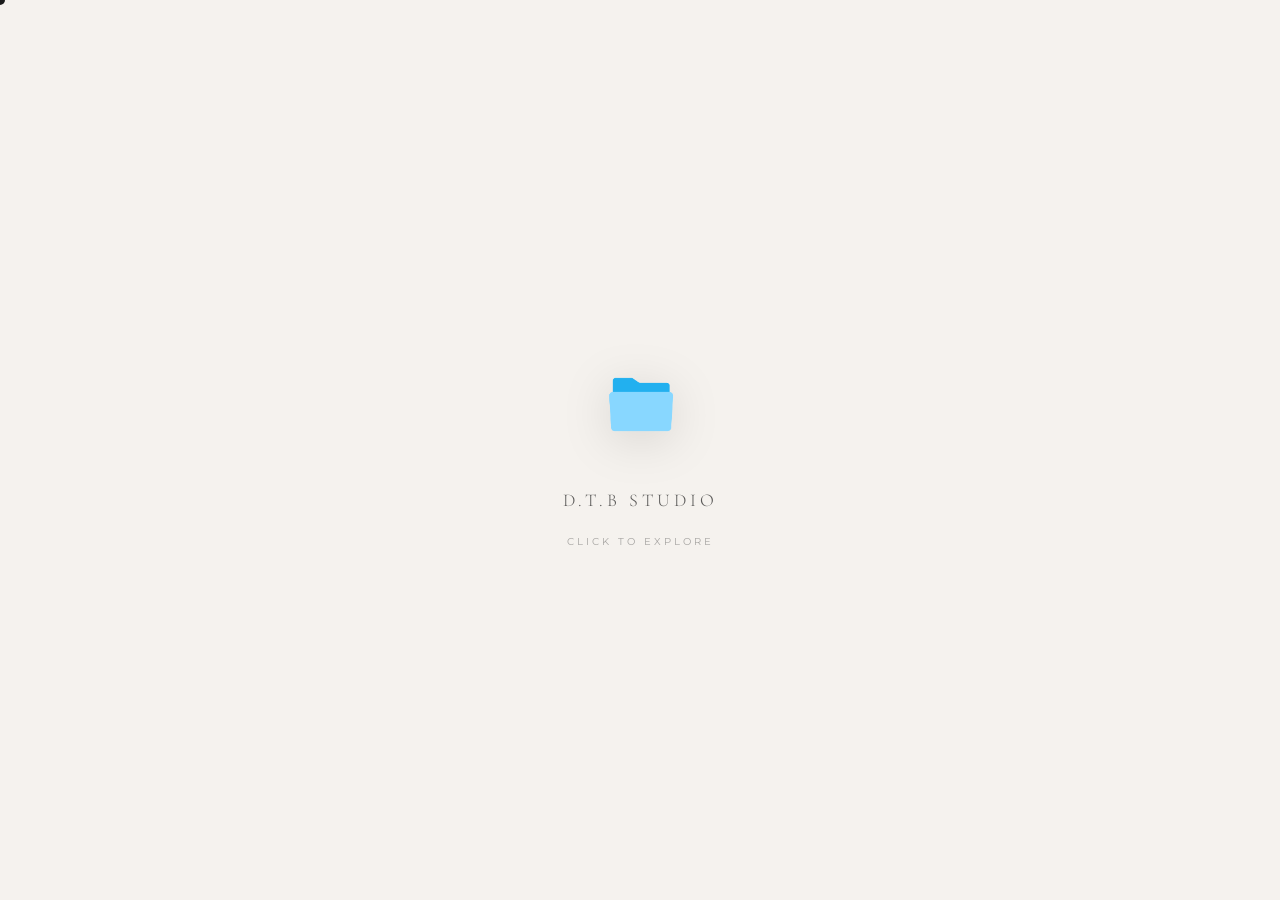
==== images/index.html @ 6347a40e "update" ====
<!DOCTYPE html>
<html lang="en">
<head>
  <meta charset="UTF-8" />
  <meta name="viewport" content="width=device-width, initial-scale=1.0"/>
  <title>D.T.B Studio</title>
  <link href="https://fonts.googleapis.com/css2?family=Cormorant+Garamond:wght@300;400;600&family=Montserrat:wght@200;400&display=swap" rel="stylesheet"/>
  <style>
    *, *::before, *::after { margin: 0; padding: 0; box-sizing: border-box; }

    :root {
      --bg: #f5f2ee;
      --text: #1a1a1a;
      --accent: #c8a96e;
    }

    body {
      background: var(--bg);
      color: var(--text);
      font-family: 'Montserrat', sans-serif;
      height: 100vh;
      overflow: hidden;
      cursor: none;
    }

    /* Custom cursor */
    .cursor {
      width: 10px; height: 10px;
      background: var(--text);
      border-radius: 50%;
      position: fixed;
      pointer-events: none;
      z-index: 9999;
      transform: translate(-50%, -50%);
      transition: transform 0.1s ease, width 0.3s ease, height 0.3s ease, background 0.3s ease;
    }
    .cursor.hover {
      width: 40px; height: 40px;
      background: transparent;
      border: 1px solid var(--text);
    }

    /* Intro screen */
    #intro {
      position: fixed; inset: 0;
      display: flex; flex-direction: column;
      align-items: center; justify-content: center;
      z-index: 10;
      transition: opacity 0.8s ease;
    }

    #folder-wrap {
      display: flex; flex-direction: column;
      align-items: center; gap: 16px;
      cursor: none;
    }

    #folder-img {
      width: 120px;
      transition: transform 0.3s ease;
      filter: drop-shadow(0 8px 24px rgba(0,0,0,0.12));
    }

    #folder-wrap:hover #folder-img {
      transform: scale(1.08) translateY(-4px);
    }

    .folder-label {
      font-family: 'Cormorant Garamond', serif;
      font-size: 18px;
      font-weight: 300;
      letter-spacing: 4px;
      text-transform: uppercase;
      color: var(--text);
      opacity: 0.7;
    }

    .click-hint {
      font-size: 10px;
      letter-spacing: 3px;
      text-transform: uppercase;
      color: var(--text);
      opacity: 0.35;
      margin-top: 8px;
      animation: pulse 2s ease-in-out infinite;
    }

    @keyframes pulse {
      0%, 100% { opacity: 0.35; }
      50% { opacity: 0.7; }
    }

    /* Gallery */
    #gallery {
      position: fixed; inset: 0;
      opacity: 0;
      pointer-events: none;
      transition: opacity 0.6s ease;
    }

    #gallery.visible {
      opacity: 1;
      pointer-events: all;
    }

    .artwork-card {
      position: absolute;
      cursor: none;
      transition: transform 0.3s ease, box-shadow 0.3s ease;
      opacity: 0;
    }

    .artwork-card.placed {
      opacity: 1;
    }

    .artwork-card:hover {
      transform: rotate(0deg) scale(1.04) !important;
      box-shadow: 0 20px 60px rgba(0,0,0,0.2) !important;
      z-index: 5;
    }

    .artwork-card img {
      display: block;
      width: 100%;
      height: 100%;
      object-fit: cover;
    }

    /* Back button */
    #back-btn {
      position: fixed;
      top: 32px; left: 32px;
      font-family: 'Montserrat', sans-serif;
      font-size: 10px;
      letter-spacing: 3px;
      text-transform: uppercase;
      color: var(--text);
      opacity: 0.5;
      cursor: none;
      z-index: 20;
      display: none;
      transition: opacity 0.3s ease;
    }
    #back-btn:hover { opacity: 1; }
    #back-btn.visible { display: block; }

    /* Studio name */
    #studio-name {
      position: fixed;
      top: 32px; right: 32px;
      font-family: 'Cormorant Garamond', serif;
      font-size: 13px;
      letter-spacing: 5px;
      text-transform: uppercase;
      color: var(--text);
      opacity: 0;
      z-index: 20;
      transition: opacity 0.6s ease 0.4s;
    }
    #studio-name.visible { opacity: 0.4; }

    /* Modal */
    #modal {
      position: fixed; inset: 0;
      background: rgba(245, 242, 238, 0.96);
      display: flex; align-items: center; justify-content: center;
      z-index: 100;
      opacity: 0;
      pointer-events: none;
      transition: opacity 0.4s ease;
    }
    #modal.open {
      opacity: 1;
      pointer-events: all;
    }
    #modal img {
      max-width: 85vw;
      max-height: 85vh;
      object-fit: contain;
      box-shadow: 0 30px 80px rgba(0,0,0,0.15);
      transform: scale(0.95);
      transition: transform 0.4s ease;
    }
    #modal.open img { transform: scale(1); }

    #modal-close {
      position: fixed;
      top: 32px; right: 32px;
      font-size: 10px;
      letter-spacing: 3px;
      text-transform: uppercase;
      cursor: none;
      opacity: 0.5;
      transition: opacity 0.3s;
    }
    #modal-close:hover { opacity: 1; }
  </style>
</head>
<body>

  <div class="cursor" id="cursor"></div>

  <!-- Intro -->
  <div id="intro">
    <div id="folder-wrap" onclick="openGallery()">
      <img id="folder-img" src="Loading.png" alt="D.T.B Studio"/>
      <span class="folder-label">D.T.B Studio</span>
      <span class="click-hint">Click to explore</span>
    </div>
  </div>

  <!-- Gallery -->
  <div id="gallery">
    <div id="back-btn" onclick="closeGallery()">← Back</div>
    <div id="studio-name">D.T.B Studio Artworks</div>
  </div>

  <!-- Modal -->
  <div id="modal" onclick="closeModal()">
    <span id="modal-close">✕ Close</span>
    <img id="modal-img" src="" alt=""/>
  </div>

  <script>
    // Custom cursor
    const cursor = document.getElementById('cursor');
    document.addEventListener('mousemove', e => {
      cursor.style.left = e.clientX + 'px';
      cursor.style.top = e.clientY + 'px';
    });
    document.addEventListener('mouseover', e => {
      if (e.target.closest('#folder-wrap, .artwork-card, #back-btn, #modal-close')) {
        cursor.classList.add('hover');
      } else {
        cursor.classList.remove('hover');
      }
    });

    const artworks = [
      { src: 'dtbstudio.png', w: 340, h: 420 },
      { src: 'Absensemodel3.png', w: 300, h: 380 },
    ];

    // Scatter positions
    const positions = [
      { left: '12%', top: '15%', rotate: '-4deg' },
      { left: '55%', top: '20%', rotate: '3deg' },
    ];

    function openGallery() {
      const intro = document.getElementById('intro');
      const gallery = document.getElementById('gallery');
      const backBtn = document.getElementById('back-btn');
      const studioName = document.getElementById('studio-name');

      intro.style.opacity = '0';
      setTimeout(() => { intro.style.pointerEvents = 'none'; }, 800);

      // Create cards
      artworks.forEach((art, i) => {
        const card = document.createElement('div');
        card.className = 'artwork-card';
        card.style.width = art.w + 'px';
        card.style.height = art.h + 'px';
        card.style.left = positions[i].left;
        card.style.top = positions[i].top;
        card.style.transform = `rotate(${positions[i].rotate})`;
        card.style.boxShadow = '0 12px 40px rgba(0,0,0,0.12)';

        const img = document.createElement('img');
        img.src = art.src;
        img.alt = 'Artwork';
        card.appendChild(img);
        card.addEventListener('click', () => openModal(art.src));
        gallery.appendChild(card);

        setTimeout(() => {
          card.classList.add('placed');
          card.style.transition = `opacity 0.5s ease ${i * 0.15}s, transform 0.3s ease, box-shadow 0.3s ease`;
        }, 100 + i * 150);
      });

      gallery.classList.add('visible');
      backBtn.classList.add('visible');
      studioName.classList.add('visible');
    }

    function closeGallery() {
      const intro = document.getElementById('intro');
      const gallery = document.getElementById('gallery');
      const backBtn = document.getElementById('back-btn');
      const studioName = document.getElementById('studio-name');

      gallery.classList.remove('visible');
      backBtn.classList.remove('visible');
      studioName.classList.remove('visible');
      intro.style.opacity = '1';
      intro.style.pointerEvents = 'all';

      // Remove cards
      setTimeout(() => {
        document.querySelectorAll('.artwork-card').forEach(c => c.remove());
      }, 600);
    }

    function openModal(src) {
      const modal = document.getElementById('modal');
      const modalImg = document.getElementById('modal-img');
      modalImg.src = src;
      modal.classList.add('open');
    }

    function closeModal() {
      document.getElementById('modal').classList.remove('open');
    }
  </script>
</body>
</html>
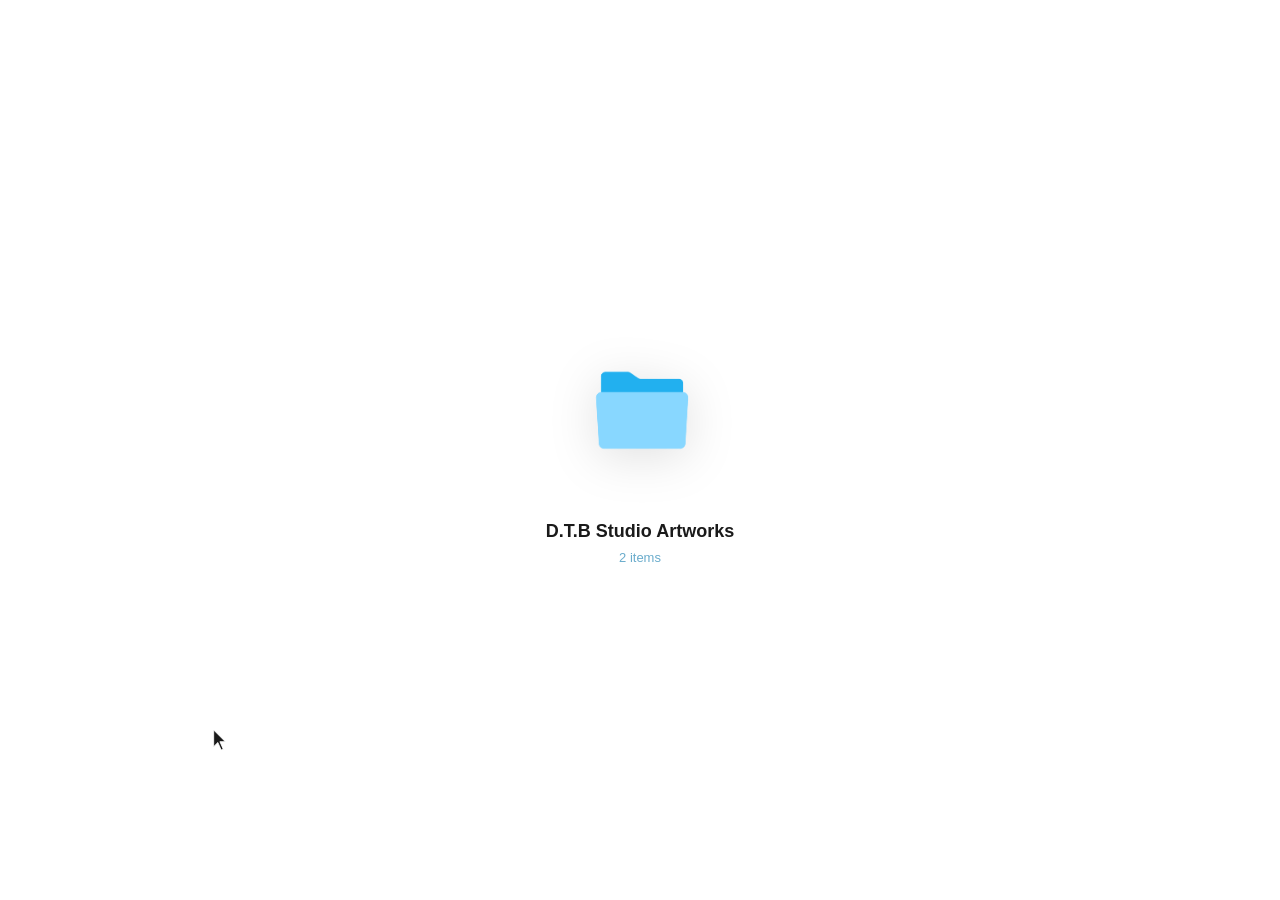
==== commit 24f6a6e0: "update" ====
--- a/images/index.html
+++ b/images/index.html
@@ -1,319 +1,700 @@
 <!DOCTYPE html>
 <html lang="en">
 <head>
-  <meta charset="UTF-8" />
+  <meta charset="UTF-8"/>
   <meta name="viewport" content="width=device-width, initial-scale=1.0"/>
   <title>D.T.B Studio</title>
-  <link href="https://fonts.googleapis.com/css2?family=Cormorant+Garamond:wght@300;400;600&family=Montserrat:wght@200;400&display=swap" rel="stylesheet"/>
   <style>
     *, *::before, *::after { margin: 0; padding: 0; box-sizing: border-box; }
 
-    :root {
-      --bg: #f5f2ee;
-      --text: #1a1a1a;
-      --accent: #c8a96e;
-    }
-
     body {
-      background: var(--bg);
-      color: var(--text);
-      font-family: 'Montserrat', sans-serif;
+      background: #ffffff;
       height: 100vh;
       overflow: hidden;
       cursor: none;
-    }
-
-    /* Custom cursor */
-    .cursor {
-      width: 10px; height: 10px;
-      background: var(--text);
-      border-radius: 50%;
-      position: fixed;
-      pointer-events: none;
-      z-index: 9999;
-      transform: translate(-50%, -50%);
-      transition: transform 0.1s ease, width 0.3s ease, height 0.3s ease, background 0.3s ease;
-    }
-    .cursor.hover {
+      font-family: -apple-system, 'Helvetica Neue', sans-serif;
+    }
+
+    .fake-cursor {
+      width: 20px; height: 28px;
+      position: fixed; pointer-events: none; z-index: 9999;
+      transition: transform 0.15s cubic-bezier(0.34, 1.56, 0.64, 1);
+    }
+    .fake-cursor svg { width: 100%; height: 100%; }
+
+    .click-ring {
       width: 40px; height: 40px;
-      background: transparent;
-      border: 1px solid var(--text);
-    }
-
-    /* Intro screen */
+      border: 2px solid #1a1a1a; border-radius: 50%;
+      position: fixed; pointer-events: none; z-index: 9998;
+      transform: translate(-50%,-50%) scale(0); opacity: 0;
+    }
+    .click-ring.animate { animation: ringPop 0.5s ease-out forwards; }
+    @keyframes ringPop {
+      0%   { transform: translate(-50%,-50%) scale(0); opacity: 1; }
+      100% { transform: translate(-50%,-50%) scale(2.5); opacity: 0; }
+    }
+
+    @keyframes jelly {
+      0%   { transform: scale(1, 1); }
+      25%  { transform: scale(0.85, 1.15); }
+      50%  { transform: scale(1.15, 0.85); }
+      75%  { transform: scale(0.92, 1.08); }
+      100% { transform: scale(1, 1); }
+    }
+    @keyframes jellyBig {
+      0%   { transform: scale(1, 1); }
+      20%  { transform: scale(0.8, 1.2); }
+      40%  { transform: scale(1.2, 0.8); }
+      60%  { transform: scale(0.9, 1.1); }
+      80%  { transform: scale(1.05, 0.95); }
+      100% { transform: scale(1, 1); }
+    }
+    @keyframes popIn {
+      0%   { transform: scale(0.5); opacity: 0; }
+      60%  { transform: scale(1.1); opacity: 1; }
+      80%  { transform: scale(0.95); }
+      100% { transform: scale(1); }
+    }
+    @keyframes slideJelly {
+      0%   { transform: translateX(-8px) scale(0.95, 1.05); opacity: 0; }
+      50%  { transform: translateX(4px) scale(1.05, 0.95); opacity: 1; }
+      75%  { transform: translateX(-2px) scale(0.98, 1.02); }
+      100% { transform: translateX(0) scale(1, 1); opacity: 1; }
+    }
+    @keyframes expandDown {
+      0%   { opacity: 0; transform: translateY(-6px); }
+      100% { opacity: 1; transform: translateY(0); }
+    }
+
     #intro {
       position: fixed; inset: 0;
       display: flex; flex-direction: column;
-      align-items: center; justify-content: center;
-      z-index: 10;
+      align-items: center; justify-content: center; gap: 6px;
+      z-index: 10; transition: opacity 0.8s ease;
+    }
+    #folder-img {
+      width: 173px;
+      filter: drop-shadow(0 8px 24px rgba(0,0,0,0.12));
+      margin-bottom: 4px;
+      transition: transform 0.3s cubic-bezier(0.34, 1.56, 0.64, 1);
+    }
+    #folder-img:hover { transform: scale(1.08); }
+    #folder-img.clicking { animation: jellyBig 0.5s cubic-bezier(0.36, 0.07, 0.19, 0.97); }
+    #folder-label {
+      font-size: 18px; font-weight: 600; color: #1a1a1a;
+      padding: 2px 6px; border-radius: 4px; letter-spacing: 0;
+      transition: background 0.1s, color 0.1s;
+    }
+    #folder-label.selected { background: #0064d3; color: #fff; }
+    #item-count { font-size: 13px; color: #6aaccc; letter-spacing: 0; }
+
+    #finder {
+      position: fixed; inset: 0;
+      display: flex; flex-direction: column;
+      opacity: 0; pointer-events: none;
       transition: opacity 0.8s ease;
     }
-
-    #folder-wrap {
-      display: flex; flex-direction: column;
-      align-items: center; gap: 16px;
+    #finder.visible { opacity: 1; pointer-events: all; }
+
+    .titlebar {
+      height: 44px;
+      background: rgba(236,236,236,0.95);
+      backdrop-filter: blur(20px);
+      border-bottom: 1px solid #d0d0d0;
+      display: flex; align-items: center;
+      padding: 0 16px; gap: 8px; flex-shrink: 0;
+    }
+    .traffic-light {
+      width: 12px; height: 12px; border-radius: 50%; cursor: none;
+      transition: transform 0.2s cubic-bezier(0.34, 1.56, 0.64, 1);
+    }
+    .traffic-light:hover { transform: scale(1.3); }
+    .tl-red { background: #ff5f57; }
+    .tl-yellow { background: #febc2e; }
+    .tl-green { background: #28c840; }
+    .titlebar-title {
+      flex: 1; text-align: center;
+      font-size: 13px; font-weight: 500; color: #1a1a1a;
+      margin-left: -60px;
+    }
+
+    .finder-body { display: flex; flex: 1; overflow: hidden; }
+
+    /* 사이드바 */
+    .sidebar {
+      width: 200px; min-width: 200px;
+      background: rgba(228,228,228,0.8);
+      border-right: 1px solid #c8c8c8;
+      padding: 12px 0; flex-shrink: 0;
+      overflow-y: auto;
+    }
+    .sidebar-heading {
+      font-size: 11px; font-weight: 600; color: #888;
+      letter-spacing: 0.5px; text-transform: uppercase;
+      padding: 0 16px; margin-bottom: 4px;
+    }
+    .sidebar-item {
+      display: flex; align-items: center; gap: 8px;
+      padding: 5px 16px; font-size: 13px; color: #1a1a1a;
+      border-radius: 6px; margin: 0 6px;
       cursor: none;
-    }
-
-    #folder-img {
-      width: 120px;
-      transition: transform 0.3s ease;
-      filter: drop-shadow(0 8px 24px rgba(0,0,0,0.12));
-    }
-
-    #folder-wrap:hover #folder-img {
-      transform: scale(1.08) translateY(-4px);
-    }
-
-    .folder-label {
-      font-family: 'Cormorant Garamond', serif;
-      font-size: 18px;
-      font-weight: 300;
-      letter-spacing: 4px;
-      text-transform: uppercase;
-      color: var(--text);
-      opacity: 0.7;
-    }
-
-    .click-hint {
-      font-size: 10px;
-      letter-spacing: 3px;
-      text-transform: uppercase;
-      color: var(--text);
-      opacity: 0.35;
-      margin-top: 8px;
-      animation: pulse 2s ease-in-out infinite;
-    }
-
-    @keyframes pulse {
-      0%, 100% { opacity: 0.35; }
-      50% { opacity: 0.7; }
-    }
-
-    /* Gallery */
-    #gallery {
+      transition: background 0.15s, transform 0.2s cubic-bezier(0.34, 1.56, 0.64, 1);
+    }
+    .sidebar-item:hover { background: rgba(0,0,0,0.06); transform: scale(1.03) translateX(3px); }
+    .sidebar-item.active { background: #0064d3; color: #fff; }
+    .sidebar-item.jelly-click { animation: slideJelly 0.4s ease forwards; }
+    .sidebar-icon {
+      font-size: 16px; width: 20px; text-align: center;
+      transition: transform 0.2s cubic-bezier(0.34, 1.56, 0.64, 1);
+    }
+    .sidebar-item:hover .sidebar-icon { transform: scale(1.2) rotate(-5deg); }
+
+    /* 폴더 펼치기 아이템 */
+    .sidebar-folder {
+      display: flex; align-items: center; gap: 8px;
+      padding: 5px 16px; font-size: 13px; color: #1a1a1a;
+      border-radius: 6px; margin: 0 6px;
+      cursor: none;
+      transition: background 0.15s, transform 0.2s cubic-bezier(0.34, 1.56, 0.64, 1);
+    }
+    .sidebar-folder:hover { background: rgba(0,0,0,0.06); transform: scale(1.03) translateX(3px); }
+    .sidebar-folder.active { background: #0064d3; color: #fff; }
+    .folder-arrow {
+      font-size: 10px; width: 12px;
+      transition: transform 0.25s cubic-bezier(0.34, 1.56, 0.64, 1);
+      display: inline-block;
+    }
+    .folder-arrow.open { transform: rotate(90deg); }
+
+    /* 펼쳐진 프로젝트 리스트 */
+    .folder-children {
+      overflow: hidden;
+      max-height: 0;
+      transition: max-height 0.35s cubic-bezier(0.34, 1.56, 0.64, 1);
+    }
+    .folder-children.open { max-height: 300px; }
+    .folder-child-item {
+      display: flex; align-items: center; gap: 8px;
+      padding: 4px 16px 4px 36px;
+      font-size: 12px; color: #1a1a1a;
+      border-radius: 6px; margin: 0 6px;
+      cursor: none;
+      transition: background 0.15s, transform 0.2s cubic-bezier(0.34, 1.56, 0.64, 1);
+      animation: expandDown 0.3s ease;
+    }
+    .folder-child-item:hover { background: rgba(0,0,0,0.06); transform: translateX(3px); }
+    .folder-child-item.active { background: #0064d3; color: #fff; }
+    .child-thumb {
+      width: 24px; height: 24px; border-radius: 4px;
+      background: #e0e0e0; overflow: hidden; flex-shrink: 0;
+      display: flex; align-items: center; justify-content: center; font-size: 12px;
+    }
+    .child-thumb img { width: 100%; height: 100%; object-fit: cover; }
+
+    .finder-main { flex: 1; display: flex; overflow: hidden; }
+
+    .project-viewer {
+      flex: 1; display: flex; flex-direction: column;
+      overflow: hidden; background: #ffffff;
+    }
+    .viewer-top { flex: 1; display: flex; overflow: hidden; }
+    .main-image-area {
+      flex: 1; display: flex; align-items: center; justify-content: center;
+      background: #ffffff; overflow: hidden; padding: 24px;
+    }
+    .main-image-area img {
+      max-width: 100%; max-height: 100%; object-fit: contain;
+      transition: transform 0.4s cubic-bezier(0.34, 1.56, 0.64, 1);
+      animation: popIn 0.5s cubic-bezier(0.34, 1.56, 0.64, 1);
+    }
+    .main-image-area img:hover { transform: scale(1.02); }
+
+    .info-panel {
+      width: 260px; min-width: 260px;
+      border-left: 1px solid #e8e8e8;
+      overflow-y: auto; padding: 20px;
+      background: #fafafa; flex-shrink: 0;
+      animation: slideJelly 0.4s ease;
+    }
+    .info-filename { font-size: 13px; font-weight: 600; margin-bottom: 2px; word-break: break-all; }
+    .info-filesize { font-size: 11px; color: #888; margin-bottom: 16px; }
+    .info-heading { font-size: 12px; font-weight: 700; color: #1a1a1a; margin-bottom: 8px; margin-top: 16px; }
+    .info-row {
+      display: flex; justify-content: space-between;
+      font-size: 11px; padding: 4px 0; border-bottom: 1px solid #f0f0f0;
+    }
+    .info-label { color: #888; }
+    .info-value { color: #1a1a1a; font-weight: 500; text-align: right; }
+
+    .thumbnail-strip {
+      height: 90px; flex-shrink: 0;
+      border-top: 1px solid #e0e0e0; background: #f0f0f0;
+      display: flex; align-items: center; gap: 6px; padding: 0 12px; overflow-x: auto;
+    }
+    .thumb-item {
+      width: 64px; height: 64px; flex-shrink: 0;
+      border-radius: 6px; overflow: hidden; border: 2px solid transparent;
+      cursor: none; transition: transform 0.25s cubic-bezier(0.34, 1.56, 0.64, 1), border-color 0.15s;
+    }
+    .thumb-item:hover { transform: scale(1.15) translateY(-4px); }
+    .thumb-item.active { border-color: #0064d3; transform: scale(1.1) translateY(-3px); }
+    .thumb-item img { width: 100%; height: 100%; object-fit: cover; }
+
+    .preview-empty {
+      flex: 1; display: flex; flex-direction: column;
+      align-items: center; justify-content: center; color: #ccc; gap: 12px;
+      animation: popIn 0.5s ease;
+    }
+
+    /* Currently Into 카드 */
+    .currently-card {
+      background: #f5f5f5; border-radius: 16px;
+      padding: 20px; display: flex; align-items: center; gap: 16px;
+      transition: transform 0.2s cubic-bezier(0.34, 1.56, 0.64, 1), box-shadow 0.2s;
+      cursor: none;
+    }
+    .currently-card:hover { transform: scale(1.02) translateY(-2px); box-shadow: 0 8px 24px rgba(0,0,0,0.08); }
+    .currently-icon {
+      width: 64px; height: 64px; border-radius: 14px;
+      background: #1a1a1a; display: flex; align-items: center;
+      justify-content: center; font-size: 28px; flex-shrink: 0;
+      transition: transform 0.2s cubic-bezier(0.34, 1.56, 0.64, 1);
+    }
+    .currently-card:hover .currently-icon { transform: scale(1.1) rotate(5deg); }
+
+    /* 모달 */
+    #about-modal, #message-modal {
       position: fixed; inset: 0;
-      opacity: 0;
-      pointer-events: none;
-      transition: opacity 0.6s ease;
-    }
-
-    #gallery.visible {
-      opacity: 1;
-      pointer-events: all;
-    }
-
-    .artwork-card {
-      position: absolute;
-      cursor: none;
-      transition: transform 0.3s ease, box-shadow 0.3s ease;
-      opacity: 0;
-    }
-
-    .artwork-card.placed {
-      opacity: 1;
-    }
-
-    .artwork-card:hover {
-      transform: rotate(0deg) scale(1.04) !important;
-      box-shadow: 0 20px 60px rgba(0,0,0,0.2) !important;
-      z-index: 5;
-    }
-
-    .artwork-card img {
-      display: block;
-      width: 100%;
-      height: 100%;
-      object-fit: cover;
-    }
-
-    /* Back button */
-    #back-btn {
-      position: fixed;
-      top: 32px; left: 32px;
-      font-family: 'Montserrat', sans-serif;
-      font-size: 10px;
-      letter-spacing: 3px;
-      text-transform: uppercase;
-      color: var(--text);
-      opacity: 0.5;
-      cursor: none;
-      z-index: 20;
-      display: none;
+      display: flex; align-items: center; justify-content: center;
+      z-index: 200; opacity: 0; pointer-events: none;
       transition: opacity 0.3s ease;
-    }
-    #back-btn:hover { opacity: 1; }
-    #back-btn.visible { display: block; }
-
-    /* Studio name */
-    #studio-name {
-      position: fixed;
-      top: 32px; right: 32px;
-      font-family: 'Cormorant Garamond', serif;
-      font-size: 13px;
-      letter-spacing: 5px;
-      text-transform: uppercase;
-      color: var(--text);
-      opacity: 0;
-      z-index: 20;
-      transition: opacity 0.6s ease 0.4s;
-    }
-    #studio-name.visible { opacity: 0.4; }
-
-    /* Modal */
-    #modal {
-      position: fixed; inset: 0;
-      background: rgba(245, 242, 238, 0.96);
-      display: flex; align-items: center; justify-content: center;
-      z-index: 100;
-      opacity: 0;
-      pointer-events: none;
-      transition: opacity 0.4s ease;
-    }
-    #modal.open {
-      opacity: 1;
-      pointer-events: all;
-    }
-    #modal img {
-      max-width: 85vw;
-      max-height: 85vh;
-      object-fit: contain;
-      box-shadow: 0 30px 80px rgba(0,0,0,0.15);
-      transform: scale(0.95);
-      transition: transform 0.4s ease;
-    }
-    #modal.open img { transform: scale(1); }
-
-    #modal-close {
-      position: fixed;
-      top: 32px; right: 32px;
-      font-size: 10px;
-      letter-spacing: 3px;
-      text-transform: uppercase;
-      cursor: none;
-      opacity: 0.5;
-      transition: opacity 0.3s;
-    }
-    #modal-close:hover { opacity: 1; }
+      background: rgba(0,0,0,0.4); backdrop-filter: blur(4px);
+    }
+    #about-modal.open, #message-modal.open { opacity: 1; pointer-events: all; }
+
+    .quicklook-window {
+      background: #f5f5f5; border-radius: 12px;
+      box-shadow: 0 30px 80px rgba(0,0,0,0.4);
+      overflow: hidden; width: 560px;
+      animation: popIn 0.4s cubic-bezier(0.34, 1.56, 0.64, 1);
+    }
+    .ql-titlebar {
+      height: 40px; background: rgba(236,236,236,0.98);
+      border-bottom: 1px solid #d0d0d0;
+      display: flex; align-items: center; padding: 0 14px; gap: 8px;
+    }
+    .ql-close {
+      width: 12px; height: 12px; border-radius: 50%;
+      background: #ff5f57; cursor: none;
+      transition: transform 0.2s cubic-bezier(0.34, 1.56, 0.64, 1);
+    }
+    .ql-close:hover { transform: scale(1.3); }
+    .ql-body { display: flex; align-items: center; gap: 32px; padding: 36px 40px; }
+    .ql-icon {
+      width: 120px; height: 120px; border-radius: 24px;
+      background: #1a1a1a; display: flex; align-items: center;
+      justify-content: center; font-size: 48px; flex-shrink: 0;
+      transition: transform 0.3s cubic-bezier(0.34, 1.56, 0.64, 1);
+    }
+    .ql-icon:hover { transform: scale(1.08) rotate(5deg); }
+    .ql-info h2 { font-size: 20px; font-weight: 600; margin-bottom: 8px; }
+    .ql-info p { font-size: 13px; color: #888; line-height: 1.8; }
+
+    .imessage-window {
+      background: #ffffff; border-radius: 12px;
+      box-shadow: 0 30px 80px rgba(0,0,0,0.4);
+      overflow: hidden; width: 400px;
+      animation: popIn 0.4s cubic-bezier(0.34, 1.56, 0.64, 1);
+    }
+    .imsg-titlebar {
+      height: 52px; background: #f5f5f5;
+      border-bottom: 1px solid #e0e0e0;
+      display: flex; align-items: center; padding: 0 14px; gap: 8px;
+    }
+    .imsg-avatar {
+      width: 32px; height: 32px; border-radius: 50%;
+      background: #0064d3; display: flex; align-items: center;
+      justify-content: center; color: white; font-size: 13px; font-weight: 600;
+      transition: transform 0.2s cubic-bezier(0.34, 1.56, 0.64, 1);
+    }
+    .imsg-avatar:hover { transform: scale(1.15) rotate(-5deg); }
+    .imsg-name { font-size: 14px; font-weight: 600; }
+    .imsg-status { font-size: 11px; color: #888; }
+    .imsg-body {
+      padding: 20px 16px; min-height: 160px;
+      display: flex; flex-direction: column; gap: 12px;
+      overflow-y: auto; max-height: 240px;
+    }
+    .imsg-bubble {
+      background: #e9e9eb; border-radius: 18px 18px 18px 4px;
+      padding: 10px 14px; font-size: 14px; color: #1a1a1a;
+      max-width: 80%; align-self: flex-start;
+      animation: slideJelly 0.3s ease;
+      transition: transform 0.2s cubic-bezier(0.34, 1.56, 0.64, 1);
+    }
+    .imsg-bubble:hover { transform: scale(1.02) translateX(3px); }
+    .imsg-bubble.sent {
+      background: #0064d3; color: white;
+      border-radius: 18px 18px 4px 18px; align-self: flex-end;
+    }
+    .imsg-input-row {
+      display: flex; align-items: center;
+      padding: 10px 12px; border-top: 1px solid #e0e0e0; gap: 8px;
+    }
+    .imsg-input {
+      flex: 1; border: 1px solid #d0d0d0; border-radius: 20px;
+      padding: 8px 14px; font-size: 14px; outline: none;
+      font-family: -apple-system, sans-serif; cursor: text;
+      transition: border-color 0.2s, transform 0.2s cubic-bezier(0.34, 1.56, 0.64, 1);
+    }
+    .imsg-input:focus { border-color: #0064d3; transform: scale(1.01); }
+    .imsg-send {
+      width: 30px; height: 30px; border-radius: 50%;
+      background: #0064d3; border: none; color: white; font-size: 14px;
+      cursor: none; display: flex; align-items: center; justify-content: center;
+      transition: transform 0.2s cubic-bezier(0.34, 1.56, 0.64, 1);
+    }
+    .imsg-send:hover { transform: scale(1.2); }
   </style>
 </head>
 <body>
 
-  <div class="cursor" id="cursor"></div>
-
-  <!-- Intro -->
+  <div class="fake-cursor" id="fakeCursor">
+    <svg viewBox="0 0 24 28" fill="none" xmlns="http://www.w3.org/2000/svg">
+      <path d="M2 2L2 22L7 17L11 26L13.5 25L9.5 16L16 16L2 2Z" fill="#1a1a1a" stroke="white" stroke-width="1"/>
+    </svg>
+  </div>
+  <div class="click-ring" id="clickRing"></div>
+
   <div id="intro">
-    <div id="folder-wrap" onclick="openGallery()">
-      <img id="folder-img" src="Loading.png" alt="D.T.B Studio"/>
-      <span class="folder-label">D.T.B Studio</span>
-      <span class="click-hint">Click to explore</span>
+    <img id="folder-img" src="Loading.png" alt="D.T.B Studio"/>
+    <span id="folder-label">D.T.B Studio Artworks</span>
+    <span id="item-count">2 items</span>
+  </div>
+
+  <div id="finder">
+    <div class="titlebar">
+      <div class="traffic-light tl-red"></div>
+      <div class="traffic-light tl-yellow"></div>
+      <div class="traffic-light tl-green"></div>
+      <span class="titlebar-title">D.T.B Studio</span>
+    </div>
+    <div class="finder-body">
+
+      <!-- 사이드바 -->
+      <div class="sidebar">
+        <div style="padding: 4px 0 8px;">
+          <div class="sidebar-heading">Favourites</div>
+
+          <!-- 폴더 펼치기 -->
+          <div class="sidebar-folder" id="sb-portfolio" onclick="toggleFolder()">
+            <span class="folder-arrow" id="folder-arrow">▶</span>
+            <span style="font-size:16px;">📁</span>
+            <span>D.T.B Studio</span>
+          </div>
+          <!-- 펼쳐지는 프로젝트 리스트 -->
+          <div class="folder-children" id="folder-children">
+            <div class="folder-child-item" id="child-0" onclick="jellyClick(this); selectProject(0)">
+              <div class="child-thumb">
+                <img src="dtbstudio.png" onerror="this.parentElement.innerHTML='🎨'"/>
+              </div>
+              DTB Studio
+            </div>
+            <div class="folder-child-item" id="child-1" onclick="jellyClick(this); selectProject(1)">
+              <div class="child-thumb">
+                <img src="Absensemodel3.png" onerror="this.parentElement.innerHTML='🎨'"/>
+              </div>
+              Absense Model
+            </div>
+          </div>
+
+          <div class="sidebar-item" id="sb-about" onclick="jellyClick(this); showAbout()">
+            <span class="sidebar-icon">👤</span> About
+          </div>
+          <div class="sidebar-item" id="sb-currently" onclick="jellyClick(this); showCurrently()">
+            <span class="sidebar-icon">📌</span> Currently Into
+          </div>
+          <div class="sidebar-item" id="sb-message" onclick="jellyClick(this); showMessage()">
+            <span class="sidebar-icon">💬</span> Recent Message
+          </div>
+        </div>
+      </div>
+
+      <!-- 메인 뷰어 -->
+      <div class="finder-main">
+        <div class="project-viewer" id="project-viewer">
+          <div class="preview-empty">
+            <div style="font-size:48px;">👆</div>
+            <div style="font-size:13px;">Select a project to preview</div>
+          </div>
+        </div>
+      </div>
     </div>
   </div>
 
-  <!-- Gallery -->
-  <div id="gallery">
-    <div id="back-btn" onclick="closeGallery()">← Back</div>
-    <div id="studio-name">D.T.B Studio Artworks</div>
+  <!-- About -->
+  <div id="about-modal">
+    <div class="quicklook-window">
+      <div class="ql-titlebar">
+        <div class="ql-close" onclick="closeAbout()"></div>
+      </div>
+      <div class="ql-body">
+        <div class="ql-icon">🎨</div>
+        <div class="ql-info">
+          <h2>Your Name Here</h2>
+          <p>Creative Director / Designer<br/>Based in Sydney, Australia<br/><br/>Born in Seoul, raised across cities throughout Australia — a life shaped by diverse experiences.</p>
+        </div>
+      </div>
+    </div>
   </div>
 
-  <!-- Modal -->
-  <div id="modal" onclick="closeModal()">
-    <span id="modal-close">✕ Close</span>
-    <img id="modal-img" src="" alt=""/>
+  <!-- iMessage -->
+  <div id="message-modal">
+    <div class="imessage-window">
+      <div class="imsg-titlebar">
+        <div class="ql-close" onclick="closeMessage()"></div>
+        <div class="imsg-avatar">D</div>
+        <div>
+          <div class="imsg-name">D.T.B Studio</div>
+          <div class="imsg-status">Available for projects</div>
+        </div>
+      </div>
+      <div class="imsg-body" id="imsg-body">
+        <div class="imsg-bubble">Hey! Feel free to reach out 👋</div>
+        <div class="imsg-bubble">I'm open to collaborations and new projects.</div>
+      </div>
+      <div class="imsg-input-row">
+        <input class="imsg-input" id="imsg-input" type="text" placeholder="iMessage" onkeydown="if(event.key==='Enter') sendMessage()"/>
+        <button class="imsg-send" onclick="sendMessage()">↑</button>
+      </div>
+    </div>
   </div>
 
   <script>
-    // Custom cursor
-    const cursor = document.getElementById('cursor');
+    const fakeCursor  = document.getElementById('fakeCursor');
+    const clickRing   = document.getElementById('clickRing');
+    const folderImg   = document.getElementById('folder-img');
+    const folderLabel = document.getElementById('folder-label');
+    let cursorX = 0, cursorY = 0, isAuto = true;
+    let folderOpen = false;
+
+    function jellyClick(el) {
+      el.classList.remove('jelly-click');
+      void el.offsetWidth;
+      el.classList.add('jelly-click');
+      setTimeout(() => el.classList.remove('jelly-click'), 400);
+    }
+
     document.addEventListener('mousemove', e => {
-      cursor.style.left = e.clientX + 'px';
-      cursor.style.top = e.clientY + 'px';
-    });
-    document.addEventListener('mouseover', e => {
-      if (e.target.closest('#folder-wrap, .artwork-card, #back-btn, #modal-close')) {
-        cursor.classList.add('hover');
-      } else {
-        cursor.classList.remove('hover');
+      if (!isAuto) {
+        cursorX = e.clientX; cursorY = e.clientY;
+        fakeCursor.style.left = cursorX+'px';
+        fakeCursor.style.top  = cursorY+'px';
       }
     });
 
-    const artworks = [
-      { src: 'dtbstudio.png', w: 340, h: 420 },
-      { src: 'Absensemodel3.png', w: 300, h: 380 },
+    function animateCursorTo(tx, ty, dur, cb) {
+      const sx = cursorX, sy = cursorY, t0 = performance.now();
+      (function step(now) {
+        const p = Math.min((now-t0)/dur, 1);
+        const e = p<0.5 ? 2*p*p : -1+(4-2*p)*p;
+        cursorX = sx+(tx-sx)*e; cursorY = sy+(ty-sy)*e;
+        fakeCursor.style.left = cursorX+'px';
+        fakeCursor.style.top  = cursorY+'px';
+        p<1 ? requestAnimationFrame(step) : cb&&cb();
+      })(t0);
+    }
+
+    function doClick(x, y, cb) {
+      folderLabel.classList.add('selected');
+      folderImg.classList.remove('clicking');
+      void folderImg.offsetWidth;
+      folderImg.classList.add('clicking');
+      fakeCursor.style.transform = 'scale(0.8)';
+      setTimeout(() => fakeCursor.style.transform='scale(1)', 150);
+      clickRing.style.left = x+'px'; clickRing.style.top = y+'px';
+      clickRing.classList.remove('animate');
+      void clickRing.offsetWidth;
+      clickRing.classList.add('animate');
+      setTimeout(() => cb&&cb(), 400);
+    }
+
+    window.addEventListener('load', () => {
+      cursorX = 80; cursorY = window.innerHeight-80;
+      fakeCursor.style.left = cursorX+'px';
+      fakeCursor.style.top  = cursorY+'px';
+      setTimeout(() => {
+        const r = folderImg.getBoundingClientRect();
+        animateCursorTo(r.left+r.width/2, r.top+r.height/2, 2000, () => {
+          doClick(r.left+r.width/2, r.top+r.height/2, () => {
+            openFinder();
+            setTimeout(() => { isAuto = false; }, 800);
+          });
+        });
+      }, 500);
+    });
+
+    function openFinder() {
+      document.getElementById('intro').style.opacity = '0';
+      setTimeout(() => { document.getElementById('intro').style.display='none'; }, 800);
+      document.getElementById('finder').classList.add('visible');
+    }
+
+    // 폴더 펼치기/닫기
+    function toggleFolder() {
+      folderOpen = !folderOpen;
+      const children = document.getElementById('folder-children');
+      const arrow = document.getElementById('folder-arrow');
+      const sb = document.getElementById('sb-portfolio');
+      children.classList.toggle('open', folderOpen);
+      arrow.classList.toggle('open', folderOpen);
+      sb.classList.toggle('active', folderOpen);
+    }
+
+    const projects = [
+      {
+        name: 'DTB Studio',
+        images: [
+          { src: 'dtbstudio.png', name: 'dtbstudio.png', size: '2.1 MB', date: 'Today, 12:00 pm', dimensions: '1200 × 1200', resolution: '72 × 72', colorSpace: 'RGB' },
+          { src: 'dtbstudio.png', name: 'dtbstudio_2.png', size: '1.8 MB', date: 'Today, 12:00 pm', dimensions: '1200 × 1200', resolution: '72 × 72', colorSpace: 'RGB' },
+          { src: 'dtbstudio.png', name: 'dtbstudio_3.png', size: '2.0 MB', date: 'Today, 12:00 pm', dimensions: '1200 × 1200', resolution: '72 × 72', colorSpace: 'RGB' },
+          { src: 'dtbstudio.png', name: 'dtbstudio_4.png', size: '1.9 MB', date: 'Today, 12:00 pm', dimensions: '1200 × 1200', resolution: '72 × 72', colorSpace: 'RGB' },
+        ]
+      },
+      {
+        name: 'Absense Model',
+        images: [
+          { src: 'Absensemodel3.png', name: 'Absensemodel1.png', size: '3.2 MB', date: 'Today, 12:00 pm', dimensions: '1200 × 1500', resolution: '72 × 72', colorSpace: 'RGB' },
+          { src: 'Absensemodel3.png', name: 'Absensemodel2.png', size: '2.9 MB', date: 'Today, 12:00 pm', dimensions: '1200 × 1500', resolution: '72 × 72', colorSpace: 'RGB' },
+          { src: 'Absensemodel3.png', name: 'Absensemodel3.png', size: '3.1 MB', date: 'Today, 12:00 pm', dimensions: '1200 × 1500', resolution: '72 × 72', colorSpace: 'RGB' },
+        ]
+      }
     ];
 
-    // Scatter positions
-    const positions = [
-      { left: '12%', top: '15%', rotate: '-4deg' },
-      { left: '55%', top: '20%', rotate: '3deg' },
+    let currentProject = null;
+    let currentImageIndex = 0;
+
+    function selectProject(i) {
+      clearInterval(window.clockInterval);
+      document.querySelectorAll('.folder-child-item').forEach((el, idx) => {
+        el.classList.toggle('active', idx === i);
+      });
+      currentProject = projects[i];
+      currentImageIndex = 0;
+      renderViewer();
+    }
+
+    function renderViewer() {
+      const p = currentProject;
+      const img = p.images[currentImageIndex];
+      document.getElementById('project-viewer').innerHTML = `
+        <div class="viewer-top">
+          <div class="main-image-area">
+            <img src="${img.src}" alt="${img.name}"/>
+          </div>
+          <div class="info-panel">
+            <div class="info-filename">${img.name}</div>
+            <div class="info-filesize">${img.size}</div>
+            <div class="info-heading">Information</div>
+            <div class="info-row"><span class="info-label">Created</span><span class="info-value">${img.date}</span></div>
+            <div class="info-row"><span class="info-label">Modified</span><span class="info-value">${img.date}</span></div>
+            <div class="info-row"><span class="info-label">Dimensions</span><span class="info-value">${img.dimensions}</span></div>
+            <div class="info-row"><span class="info-label">Resolution</span><span class="info-value">${img.resolution}</span></div>
+            <div class="info-row"><span class="info-label">Colour space</span><span class="info-value">${img.colorSpace}</span></div>
+          </div>
+        </div>
+        <div class="thumbnail-strip">
+          ${p.images.map((im, idx) => `
+            <div class="thumb-item ${idx === currentImageIndex ? 'active' : ''}" onclick="switchImage(${idx}, this)">
+              <img src="${im.src}"/>
+            </div>
+          `).join('')}
+        </div>`;
+    }
+
+    function switchImage(idx, el) {
+      jellyClick(el);
+      currentImageIndex = idx;
+      renderViewer();
+    }
+
+    const currentlyItems = [
+      { icon: '🤖', title: 'AI Image Creation', desc: 'Placeholder description here' },
+      { icon: '✍️', title: 'Lettering', desc: 'Placeholder description here' },
     ];
 
-    function openGallery() {
-      const intro = document.getElementById('intro');
-      const gallery = document.getElementById('gallery');
-      const backBtn = document.getElementById('back-btn');
-      const studioName = document.getElementById('studio-name');
-
-      intro.style.opacity = '0';
-      setTimeout(() => { intro.style.pointerEvents = 'none'; }, 800);
-
-      // Create cards
-      artworks.forEach((art, i) => {
-        const card = document.createElement('div');
-        card.className = 'artwork-card';
-        card.style.width = art.w + 'px';
-        card.style.height = art.h + 'px';
-        card.style.left = positions[i].left;
-        card.style.top = positions[i].top;
-        card.style.transform = `rotate(${positions[i].rotate})`;
-        card.style.boxShadow = '0 12px 40px rgba(0,0,0,0.12)';
-
-        const img = document.createElement('img');
-        img.src = art.src;
-        img.alt = 'Artwork';
-        card.appendChild(img);
-        card.addEventListener('click', () => openModal(art.src));
-        gallery.appendChild(card);
-
-        setTimeout(() => {
-          card.classList.add('placed');
-          card.style.transition = `opacity 0.5s ease ${i * 0.15}s, transform 0.3s ease, box-shadow 0.3s ease`;
-        }, 100 + i * 150);
-      });
-
-      gallery.classList.add('visible');
-      backBtn.classList.add('visible');
-      studioName.classList.add('visible');
-    }
-
-    function closeGallery() {
-      const intro = document.getElementById('intro');
-      const gallery = document.getElementById('gallery');
-      const backBtn = document.getElementById('back-btn');
-      const studioName = document.getElementById('studio-name');
-
-      gallery.classList.remove('visible');
-      backBtn.classList.remove('visible');
-      studioName.classList.remove('visible');
-      intro.style.opacity = '1';
-      intro.style.pointerEvents = 'all';
-
-      // Remove cards
-      setTimeout(() => {
-        document.querySelectorAll('.artwork-card').forEach(c => c.remove());
-      }, 600);
-    }
-
-    function openModal(src) {
-      const modal = document.getElementById('modal');
-      const modalImg = document.getElementById('modal-img');
-      modalImg.src = src;
-      modal.classList.add('open');
-    }
-
-    function closeModal() {
-      document.getElementById('modal').classList.remove('open');
+    function showCurrently() {
+      setActive('sb-currently');
+      clearInterval(window.clockInterval);
+      const viewer = document.getElementById('project-viewer');
+
+      function renderClock() {
+        const now = new Date();
+        const date = now.toLocaleDateString('en-AU', {
+          timeZone: 'Australia/Brisbane',
+          weekday: 'long', month: 'long', day: 'numeric'
+        });
+        const time = now.toLocaleTimeString('en-AU', {
+          timeZone: 'Australia/Brisbane',
+          hour: '2-digit', minute: '2-digit', second: '2-digit'
+        });
+        const el = document.getElementById('live-clock');
+        if (el) el.innerHTML = `${date}<br/>${time}`;
+      }
+
+      viewer.innerHTML = `
+        <div style="padding:32px; overflow-y:auto; height:100%;">
+          <div style="text-align:center; margin-bottom:40px;">
+            <div style="font-size:12px; font-weight:600; letter-spacing:2px; text-transform:uppercase; color:#aaa; margin-bottom:12px;">D.T.B STUDIO</div>
+            <div id="live-clock" style="font-size:28px; font-weight:300; color:#1a1a1a; line-height:1.5;"></div>
+          </div>
+          <div style="display:flex; flex-direction:column; gap:12px;">
+            ${currentlyItems.map((item, i) => `
+              <div class="currently-card" style="animation: popIn ${0.3 + i*0.1}s ease;">
+                <div class="currently-icon">${item.icon}</div>
+                <div>
+                  <div style="font-size:15px; font-weight:600; margin-bottom:4px;">${item.title}</div>
+                  <div style="font-size:13px; color:#888;">${item.desc}</div>
+                </div>
+              </div>
+            `).join('')}
+          </div>
+        </div>`;
+
+      renderClock();
+      window.clockInterval = setInterval(renderClock, 1000);
+    }
+
+    function setActive(id) {
+      document.querySelectorAll('.sidebar-item').forEach(el => el.classList.remove('active'));
+      document.getElementById(id).classList.add('active');
+    }
+
+    function showAbout() {
+      setActive('sb-about');
+      clearInterval(window.clockInterval);
+      document.getElementById('about-modal').classList.add('open');
+    }
+    function showMessage() {
+      setActive('sb-message');
+      clearInterval(window.clockInterval);
+      document.getElementById('message-modal').classList.add('open');
+    }
+    function closeAbout() { document.getElementById('about-modal').classList.remove('open'); }
+    function closeMessage() { document.getElementById('message-modal').classList.remove('open'); }
+
+    function sendMessage() {
+      const input = document.getElementById('imsg-input');
+      const text = input.value.trim();
+      if (!text) return;
+      const body = document.getElementById('imsg-body');
+      const bubble = document.createElement('div');
+      bubble.className = 'imsg-bubble sent';
+      bubble.textContent = text;
+      body.appendChild(bubble);
+      input.value = '';
+      body.scrollTop = body.scrollHeight;
     }
   </script>
 </body>
-</html>
+</html>
